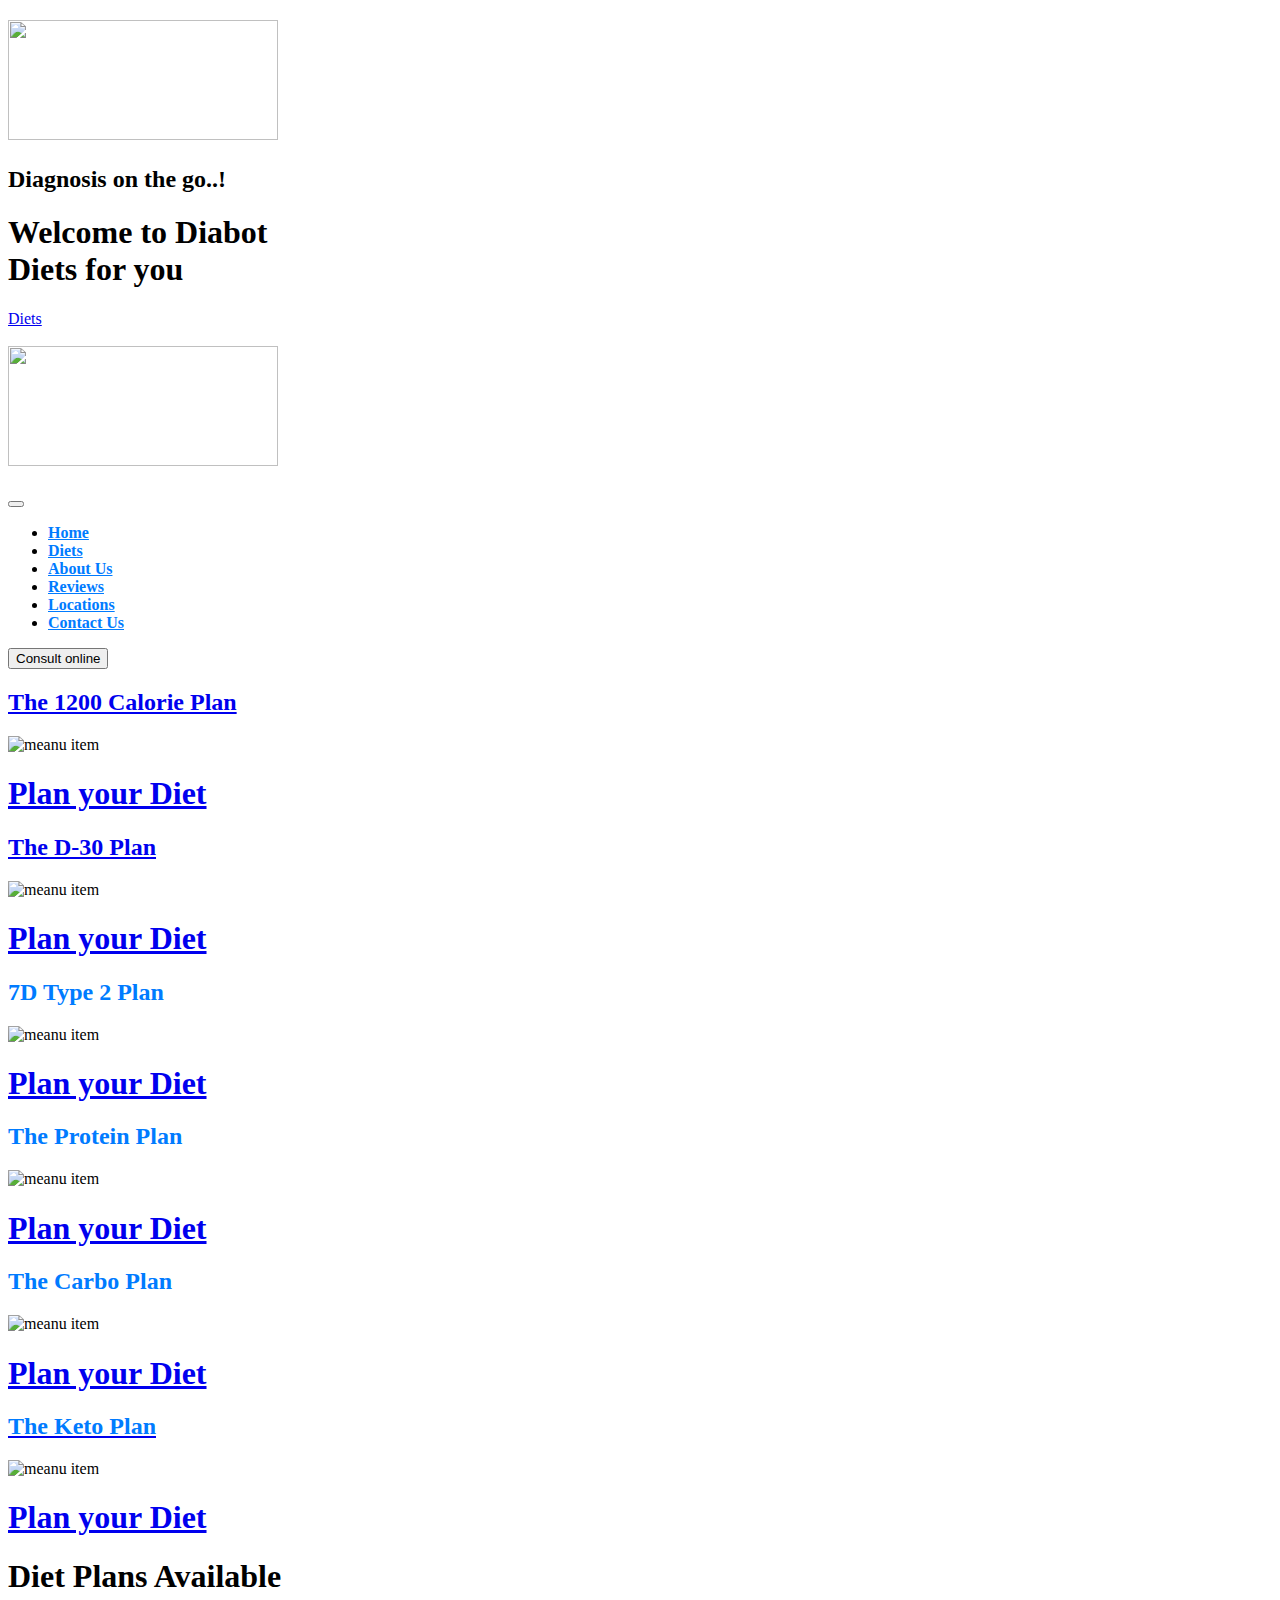
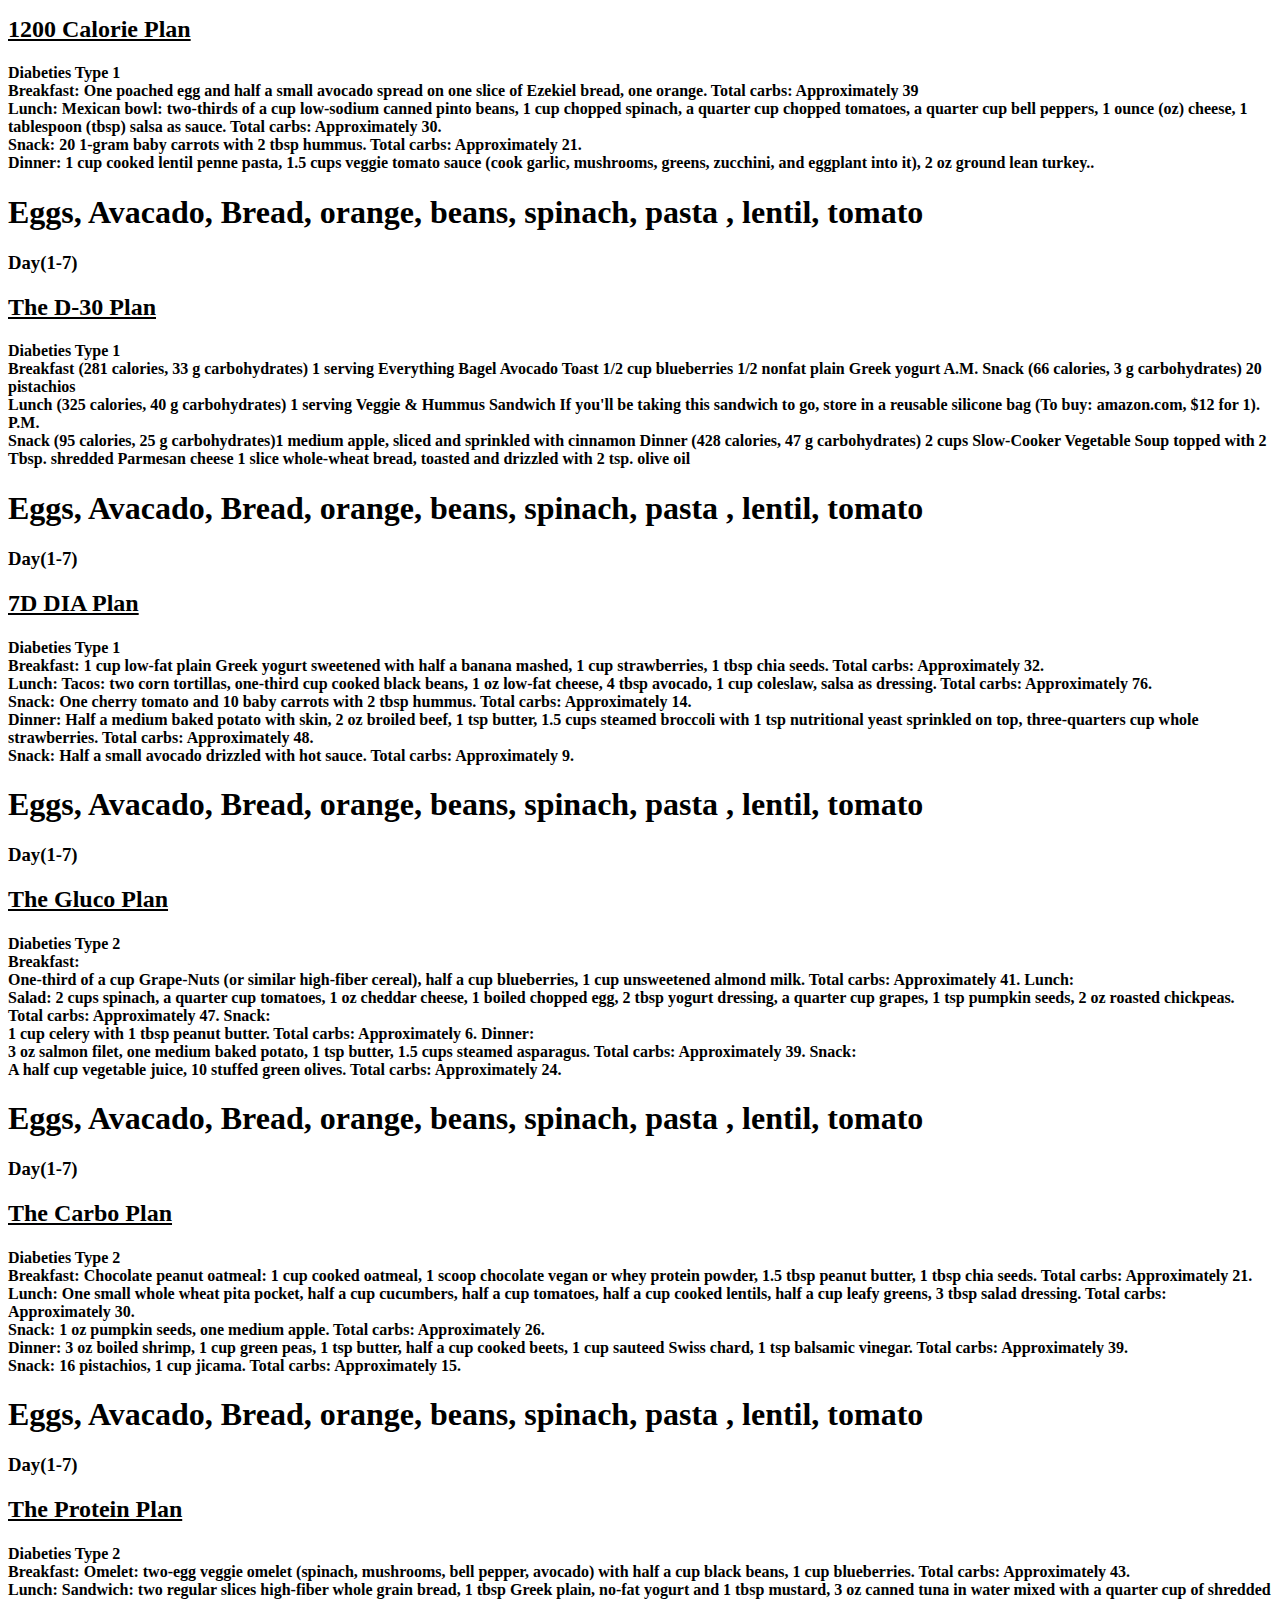
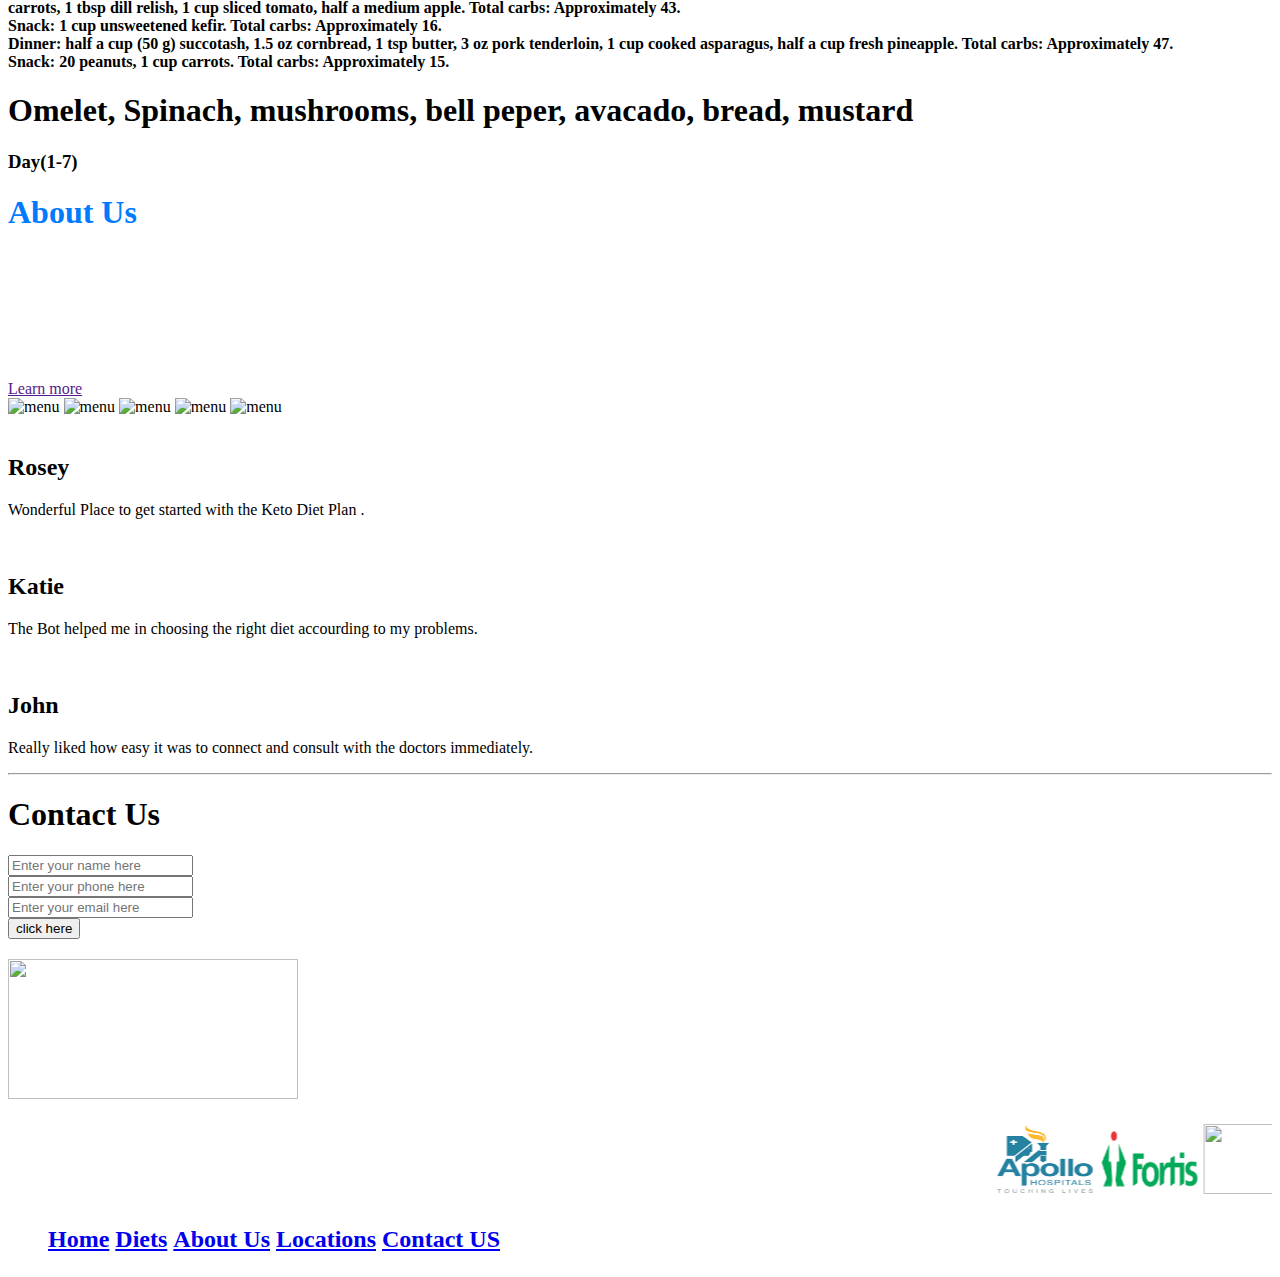
==== HTML/index.html @ bd064819 "Rename index.html to HTML/index.html" ====
<!DOCTYPE html>
<html lang="en">
<head>
    <meta charset="utf-8">
    


    <meta name="viewport" content="width=device-width, initial-scale=1.0">
    <title>DIABOT</title>
    <!-- bootstrap css-->
    <link rel="stylesheet" href="css/bootstrap.min.css">
    <!--main css-->
    <link rel="stylesheet" href="css/main.css">
    <!--font awesome js-->
    <script src="js/all.js"> </script>

    <!--google fonts-->

    <link href="https://fonts.googleapis.com/css?family=Lobster&display=swap" rel="stylesheet">
    <!--magnific popup-->
    <link rel="stylesheet" href="magnific-popup/magnific-popup.css">


</head>


<body>
<!--social icons-->

    <div class="container-fluid info p-3" id="top-icons">
        
            <div class="col d-flex justify-content-between align-items-baseline flex-wrap ">
                <div class="info-icons p-2">

                  <h2 id= Home>
                      <img src ="Diabot.png" width="270" height="120">
                  </h2>
                </div>

                <h2 class="primary-color p-2 text capitalize">Diagnosis on the go..!</h2>


            </div>
        </div>
    </div>
    <!--end of social icons-->
    <!--header section-->

    <header id="header">
        <div class="container">
            <div class="row height-90 align-items-center justify-content-center">
                <div class="col">

                    <div class="banner text-center">
                        <h1 class="display-1 text-capitalize w-50 mx-auto">
                            <large>Welcome to Diabot</large> <strong class="primary-color"><br>Diets for you</strong> </h1>
                        <a href="#special-items" class="btn main-btn sushi-btn my-4 text-capitalize">Diets</a>



                    </div>




                </div>

            </div>

        </div>




        <a href="#special-items" class="btn header-link primary-color"><i class="fas fa-arrow-down"></i></a>
    </header>
    <!--end of header section-->
    <!--navbar-->
    <nav class="navbar navbar-expand-lg">
        <h3 >
            <img src ="Diabot.png" width="270" height="120" >
        </h3>
        <button class="navbar-toggler" type="button" data-toggle="collapse" data-target="#myNavbar">
        <div class="toggler-btn">
            <div class="bar bar1"></div>
            <div class="bar bar2"></div>
            <div class="bar bar3"></div>
            </div>
        
        
        </button>
        
    
    
    <!--links-->
    <div class="collapse navbar-collapse" id="myNavbar">
       
       <ul class="navbar-nav mx-auto">
           
           
           <li class="nav-item">
               
               <a href="#Home" style="color:#007bff" class="nav-link text-capitalize"><b>Home</b></a>
           </li>
            <li class="nav-item">
               
               <a href="#special-items" style="color:#007bff" class="nav-link text-capitalize"><b>Diets</b></a>
           </li>
            <li class="nav-item">
               
               <a href="#About" style="color:#007bff" class="nav-link text-capitalize"><b>About Us</b></a>
           </li>
            <li class="nav-item">
               
               <a href="#reviews" style="color:#007bff" class="nav-link text-capitalize"><b>Reviews</b></a>
           </li>
            <li class="nav-item">
               
               <a href="#maploc" style="color:#007bff" class="nav-link text-capitalize"><b>Locations</b></a>
           </li>
            <li class="nav-item">
               
               <a href="#maploc" style="color:#007bff" class="nav-link text-capitalize"><b>Contact Us</b></a>
           </li>
       </ul>
       
       
       <form class="form-inline d-none d-lg-block mr-5">
        <a href="#maploc">
           <button class="btn nav-btn text-capitalize" type="button">Consult online</button></a>
           
       </form>
       
       
       
       
       
        
        
    </div>
    
    
    
    </nav>
    
    
    

    <!--end of navbar-->


    <!--menu items-->
    <section class="py-5" id="special-items">
        <div class="container my-5">
            <div class="row parent-container">

                <!--menu item1-->

                <div class="col-10 mx-auto col-sm-6 col-lg-4 my-3">
                    <h2 style="color:#007bff;" id="diets"><a href="#1200cal">The 1200 Calorie Plan</h2></a>
                    <div class="item-container">
                        <img  src="https://i.pinimg.com/originals/1f/45/80/1f4580c5e5791199b8c598fe4ac627f1.jpg" class="img-fluid img-thumbnail item-img" alt="meanu item">
                        <a href="https://i.pinimg.com/originals/1f/45/80/1f4580c5e5791199b8c598fe4ac627f1.jpg">
                            <h1 class="text-uppercase text-center item-link px-3">Plan your Diet</h1>







                        </a>
                    </div>
                </div>
                <!--menu item2-->

                <div class="col-10 mx-auto col-sm-6 col-lg-4 my-3">
                    <h2 style="color:#007bff;"><a href="#1200cal">The D-30 Plan</h2></a>
                    <div class="item-container">
                        <img src="https://www.tasteofhome.com/wp-content/uploads/2020/09/30-day-diabetic-meal-plan_slide.png"  height="800" class="img-fluid img-thumbnail item-img" alt="meanu item">
                        <a href="https://www.tasteofhome.com/wp-content/uploads/2020/09/30-day-diabetic-meal-plan_slide.png">
                            <h1 class="text-uppercase text-center item-link px-3">Plan your Diet</h1>







                        </a>
                    </div>
                </div>

                <!--menu item3-->

                <div class="col-10 mx-auto col-sm-6 col-lg-4 my-3">
                    <h2 style="color:#007bff;">7D Type 2 Plan</h2>
                    <div class="item-container">
                        <img src="https://www.topcount.co/wp-content/uploads/2017/10/best-7-day-diet-plan.jpeg" class="img-fluid img-thumbnail item-img" alt="meanu item">
                        <a href="https://www.topcount.co/wp-content/uploads/2017/10/best-7-day-diet-plan.jpeg">
                            <h1 class="text-uppercase text-center item-link px-3">Plan your Diet</h1>







                        </a>
                    </div>
                </div>

                <!--menu item4-->

                <div class="col-10 mx-auto col-sm-6 col-lg-4 my-3">
                    <h2 style="color:#007bff;"> The Protein Plan</h2>
                    <div class="item-container">
                        <img src="https://cdn.apartmenttherapy.info/image/upload/v1558444538/k/archive/b63208a60b753e90677cf47ddda2b6d7bf1188a3.jpg" class="img-fluid img-thumbnail item-img" alt="meanu item">
                        <a href="https://cdn.apartmenttherapy.info/image/upload/v1558444538/k/archive/b63208a60b753e90677cf47ddda2b6d7bf1188a3.jpg">
                            <h1 class="text-uppercase text-center item-link px-3">Plan your Diet</h1>







                        </a>
                    </div>
                </div>

                <!--menu item5-->

                <div class="col-10 mx-auto col-sm-6 col-lg-4 my-3">
                    <h2 style="color:#007bff;">The Carbo Plan</h2>
                    <div class="item-container">
                        <img src="https://i.pinimg.com/originals/0a/64/9a/0a649a296853624eeb6d9f520ce8946c.jpg" class="img-fluid img-thumbnail item-img" alt="meanu item">
                        <a href="https://i.pinimg.com/originals/0a/64/9a/0a649a296853624eeb6d9f520ce8946c.jpg">
                            <h1 class="text-uppercase text-center item-link px-3">Plan your Diet</h1>







                        </a>
                    </div>
                </div>

                <!--menu item6-->

                <div class="col-10 mx-auto col-sm-6 col-lg-4 my-3">
                    <a href ="#maploc"><h2 style="color:#007bff;">The Keto Plan</h2></a>
                    <div class="item-container">
                        <img src="https://ketodietrule.com/wp-content/uploads/2020/02/keto-diet-meal-plan.jpg" class="img-fluid img-thumbnail item-img" alt="meanu item">
                        <a href="https://ketodietrule.com/wp-content/uploads/2020/02/keto-diet-meal-plan.jpg">
                            <h1 class="text-uppercase text-center item-link px-3">Plan your Diet</h1>







                        </a>
                    </div>
                </div>





            </div>


        </div>









    </section>


    



    <!--end of menu items-->
    <!--menu section-->

    <section id="menu" class="py-5 my-5">

        <div class="container">

            <div class="row">

                <div class="col-md-6">

                    <!---title-->

                    <div class="row">
                        <div class="col">
                            <h1 class="primary-color text-uppercase" id="1200cal">Diet  Plans Available</h1>

                        </div>
                    </div>
                    <!--end titile-->
                    <!--single item-->

                    <!--single item-->

                    <div class="single-item d-flex justify-content-between my-3 p-3 special">
                        <div class="single-item-text">
                            <h2 class="text-uppercase text-dark"><b><u>1200 Calorie Plan</b></u></h2>
                            <h4 class="text-dark">Diabeties Type 1 <br>
                               <b> Breakfast:</b> One poached egg and half a small avocado spread on one slice of Ezekiel bread, one orange. Total carbs: Approximately 39
                                <br>
                            <b>Lunch:</b> Mexican bowl: two-thirds of a cup low-sodium canned pinto beans, 1 cup chopped spinach, a quarter cup chopped tomatoes, a quarter cup bell peppers, 1 ounce (oz) cheese, 1 tablespoon (tbsp) salsa as sauce. Total carbs: Approximately 30.
                                <br>
                            <b> Snack: </b>20 1-gram baby carrots with 2 tbsp hummus. Total carbs: Approximately 21.
                                <br>
                            <b> Dinner:</b> 1 cup cooked lentil penne pasta, 1.5 cups veggie tomato sauce (cook garlic, mushrooms, greens, zucchini, and eggplant into it), 2 oz ground lean turkey..</h4>

                            <div class="single-item-price align-self-end">
                                <h1 class="text-uppercase text-dark">Eggs, Avacado, Bread, orange, beans, spinach, pasta , lentil, tomato</h1>
                            </div>
                            <h3 class="special-text text-capitalize">Day(1-7)</h3>



                        </div>

                    </div>





                    <div class="single-item d-flex justify-content-between my-3 p-3 special">
                        <div class="single-item-text">
                            <h2 class="text-uppercase text-dark"><b><u>The D-30 Plan</b></u></h2>
                            <h4 class="text-dark">Diabeties Type 1 <br>
                               <b> Breakfast </b> (281 calories, 33 g carbohydrates)
                                    1 serving Everything Bagel Avocado Toast
                                    1/2 cup blueberries
                                    1/2 nonfat plain Greek yogurt
                                    A.M. Snack (66 calories, 3 g carbohydrates)
                                    20 pistachios<br>
                                 <b> Lunch </b> (325 calories, 40 g carbohydrates)
                                1 serving Veggie & Hummus Sandwich
                                If you'll be taking this sandwich to go, store in a reusable silicone bag (To buy: amazon.com, $12 for 1).

                    P.M.<br> <b> Snack </b> (95 calories, 25 g carbohydrates)1 medium apple, sliced and sprinkled with cinnamon
                    <b> Dinner  </b> (428 calories, 47 g carbohydrates)
                    2 cups Slow-Cooker Vegetable Soup topped with 2 Tbsp. shredded Parmesan cheese
                        1 slice whole-wheat bread, toasted and drizzled with 2 tsp. olive oil </h4>

                            <div class="single-item-price align-self-end">
                                <h1 class="text-uppercase text-dark">Eggs, Avacado, Bread, orange, beans, spinach, pasta , lentil, tomato</h1>
                            </div>
                            <h3 class="special-text text-capitalize">Day(1-7)</h3>



                        </div>

                    </div>




                    <!--single item-->

                    <div class="single-item d-flex justify-content-between my-3 p-3 special">
                        <div class="single-item-text">
                            <h2 class="text-uppercase text-dark"><b><u>7D DIA Plan</b></u></h2>
                            <h4 class="text-dark">Diabeties Type 1 <br>
                                <b> Breakfast:</b> 1 cup low-fat plain Greek yogurt sweetened with half a banana mashed, 1 cup strawberries, 1 tbsp chia seeds. Total carbs: Approximately 32.
                                <br>
                                <b> Lunch:</b> Tacos: two corn tortillas, one-third cup cooked black beans, 1 oz low-fat cheese, 4 tbsp avocado, 1 cup coleslaw, salsa as dressing. Total carbs: Approximately 76.
                                <br>
                                <b>Snack:</b> One cherry tomato and 10 baby carrots with 2 tbsp hummus. Total carbs: Approximately 14.
                                <br>
                                <b> Dinner:</b> Half a medium baked potato with skin, 2 oz broiled beef, 1 tsp butter, 1.5 cups steamed broccoli with 1 tsp nutritional yeast sprinkled on top, three-quarters cup whole strawberries. Total carbs: Approximately 48.
                                <br>
                                <b> Snack:</b> Half a small avocado drizzled with hot sauce. Total carbs: Approximately 9.
                                 </h4>

                            <div class="single-item-price align-self-end">
                                <h1 class="text-uppercase text-dark">Eggs, Avacado, Bread, orange, beans, spinach, pasta , lentil, tomato</h1>
                            </div>
                            <h3 class="special-text text-capitalize">Day(1-7)</h3>



                        </div>

                    </div>



                   










                    <!--end of single item-->

                    <!--end of single item-->
                    <!---title-->
                    <div class="single-item d-flex justify-content-between my-3 p-3 special">
                        <div class="single-item-text">
                            <h2 class="text-uppercase text-dark"><b><u>The Gluco Plan</b></u></h2>
                            <h4 class="text-dark">Diabeties Type 2 <br>
                               <b> Breakfast:</b> <br> One-third of a cup Grape-Nuts (or similar high-fiber cereal), half a cup blueberries, 1 cup unsweetened almond milk. Total carbs: Approximately 41.

<b> Lunch: </b> <br> Salad: 2 cups spinach, a quarter cup tomatoes, 1 oz cheddar cheese, 1 boiled chopped egg, 2 tbsp yogurt dressing, a quarter cup grapes, 1 tsp pumpkin seeds, 2 oz roasted chickpeas. Total carbs: Approximately 47.

<b> Snack: </b> <br> 1 cup celery with 1 tbsp peanut butter. Total carbs: Approximately 6.

<b> Dinner: </b> <br> 3 oz salmon filet, one medium baked potato, 1 tsp butter, 1.5 cups steamed asparagus. Total carbs: Approximately 39.

<b> Snack: </b> <br>  A half cup vegetable juice, 10 stuffed green olives. Total carbs: Approximately 24. </h4>

                            <div class="single-item-price align-self-end">
                                <h1 class="text-uppercase text-dark">Eggs, Avacado, Bread, orange, beans, spinach, pasta , lentil, tomato</h1>
                            </div>
                            <h3 class="special-text text-capitalize">Day(1-7)</h3>



                        </div>

                    </div>

                    <div class="single-item d-flex justify-content-between my-3 p-3 special">
                        <div class="single-item-text">
                            <h2 class="text-uppercase text-dark"><b><u>The Carbo Plan</b></u></h2>
                            <h4 class="text-dark">Diabeties Type 2 <br>
                               <b>Breakfast: Chocolate peanut oatmeal:</b> 1 cup cooked oatmeal, 1 scoop chocolate vegan or whey protein powder, 1.5 tbsp peanut butter, 1 tbsp chia seeds. Total carbs: Approximately 21.
                               <br>
                               <b></b> Lunch:</b> One small whole wheat pita pocket, half a cup cucumbers, half a cup tomatoes, half a cup cooked lentils, half a cup leafy greens, 3 tbsp salad dressing. Total carbs: Approximately 30.
                                <br>
                                <b> Snack:</b> 1 oz pumpkin seeds, one medium apple. Total carbs: Approximately 26.
                                <br>
                                <b> Dinner:</b> 3 oz boiled shrimp, 1 cup green peas, 1 tsp butter, half a cup cooked beets, 1 cup sauteed Swiss chard, 1 tsp balsamic vinegar. Total carbs: Approximately 39.
                                <br>
                                <b></b>Snack:</b> 16 pistachios, 1 cup jicama. Total carbs: Approximately 15. </h4>

                            <div class="single-item-price align-self-end">
                                <h1 class="text-uppercase text-dark">Eggs, Avacado, Bread, orange, beans, spinach, pasta , lentil, tomato</h1>
                            </div>
                            <h3 class="special-text text-capitalize">Day(1-7)</h3>



                        </div>

                    </div>

                    <div class="single-item d-flex justify-content-between my-3 p-3 special">
                        <div class="single-item-text">
                            <h2 class="text-uppercase text-dark"><b><u>The Protein Plan</b></u></h2>
                            <h4 class="text-dark">Diabeties Type 2 <br>
                               <b>Breakfast:</b> Omelet: two-egg veggie omelet (spinach, mushrooms, bell pepper, avocado) with half a cup black beans, 1 cup blueberries. Total carbs: Approximately 43.
                                <br>
                                <b>Lunch: </b>Sandwich: two regular slices high-fiber whole grain bread, 1 tbsp Greek plain, no-fat yogurt and 1 tbsp mustard, 3 oz canned tuna in water mixed with a quarter cup of shredded carrots, 1 tbsp dill relish, 1 cup sliced tomato, half a medium apple. Total carbs: Approximately 43.
                                <br>
                                <b>Snack:</b> 1 cup unsweetened kefir. Total carbs: Approximately 16.
                                <br>
                            <b>Dinner: </b>half a cup (50 g) succotash, 1.5 oz cornbread, 1 tsp butter, 3 oz pork tenderloin, 1 cup cooked asparagus, half a cup fresh pineapple. Total carbs: Approximately 47.
                                <br>
                            <b> Snack:</b> 20 peanuts, 1 cup carrots. Total carbs: Approximately 15. </h4>

                            <div class="single-item-price align-self-end">
                                <h1 class="text-uppercase text-dark">Omelet, Spinach, mushrooms, bell peper, avacado, bread, mustard</h1>
                            </div>
                            <h3 class="special-text text-capitalize">Day(1-7)</h3>



                        </div>

                    </div>


                </div>







                    <!--end of single item-->

                    <!--end of single item-->
                    <!---title-->

                    <!--end titile-->
                    <!--single item-->


                </div>
                <!--single item-->



            </div>

            <!--end of single item-->

            <!--end of single item-->

            <!---title-->


            <!--end titile-->
            <!--single item-->


            <!--single item-->










            <!--end of single item-->

            <!--end of single item-->




        </div>
        <!--end of first column-->
        <!--start of second column-->





        <!---title-->

        <div class="row">
            <div class="col">
                <h1 class="primary-color text-uppercase"></h1>

            </div>
        </div>
        <!--end titile-->










        <!--end of single item-->

        <!--end of single item-->


    </section>





    <!--end of menu section-->


    <!--about-->
    <section id="about" class="py-5">
        <div class="container">
            <div class="row">
                <div class="col-md-6 my-4"  >
                    <h1 class="text-uppercase display-3" style="color:#007bff;" id="About">About Us</h1>
                    <h2 style="color:#ffffff;">We offer a wide range of services by our DIABOT, It will schedule you appointment for consulting with a doctor on your 
                        desired Date and Time.
                    <br> Also it will suggest you on which diet plan to choose with your data!<br>
                    Feel Free to use the DIABOT on the bottom right corner.  
        </h2>

                    <a href="" class="btn main-btn my-4 text-capitalize">Learn more</a>
                </div>


                <div class="col-md-6 about-pictures my-4 d-none d-lg-block">
                    <img src="https://asianfoodnetwork.com/content/dam/afn/global/en/articles/is-keto-suitable-for-diabetics/afn_keto_diet_diabetic_food.jpg" alt="menu" class="img-1 img-thumbnail about-image">
                    <img src="https://img.webmd.com/dtmcms/live/webmd/consumer_assets/site_images/article_thumbnails/reference_guide/best_and_worst_foods_for_diabetes_ref_guide/650x350_best_and_worst_foods_for_diabetes_ref_guide.jpg" alt="menu" class="img-2 img-thumbnail about-image">
                    <img src="https://encrypted-tbn0.gstatic.com/images?q=tbn:ANd9GcS-KaNglWihuyE_fKgw3qY4xil0piTXIZv1fw&usqp=CAU" alt="menu" class="img-3 img-thumbnail about-image">
                    <img src="https://encrypted-tbn0.gstatic.com/images?q=tbn:ANd9GcTVKsLpF_HG74ub33afAi7aVvgqvB2eps_bvw&usqp=CAU" alt="menu" class="img-4 img-thumbnail about-image">
                    <img src="img/item5.jpg" alt="menu" class="img-5 img-thumbnail about-image">


                </div>
            </div>
        </div>

    </section>
    <!--end of about-->
    <!--reviews-->
    <section id="reviews" class="py-5">
        <div id="slider" class="carousel slide" data-ride="carousel">

            <div class="carousel-inner">
                <!--carousel item-->
                <div class="carousel-item active">
                    <div class="container">
                        <div class="row">
                            <div class="col-lg-10 mx-auto d-flex justify-content-between review-item py-3">

                                <!--image-->
                                <div class="align-self-center ml-3">
                                    <img src="img/cust2.jpeg" alt="" class="rounded-circle review-img">
                                </div>
                                <!--text-->
                                <div class="review-text px-5" id="maploc">
                                    <h2 class="text-capitalize mb-3 primary-color">Rosey</h2>
                                    <p class="lead text-muted">Wonderful Place to get started with the Keto Diet Plan .</p>

                                </div>
                            </div>
                        </div>
                    </div>


                </div>
                <!---carousel controls-->
                <div class="carousel-item">
                    <div class="container">
                        <div class="row">
                            <div class="col-lg-10 mx-auto d-flex justify-content-between review-item py-3">

                                <!--image-->
                                <div class="align-self-center ml-3">
                                    <img src="img/cust3.jpg" alt="" class="rounded-circle review-img">
                                </div>
                                <!--text-->
                                <div class="review-text px-5">
                                    <h2 class="text-capitalize mb-3 primary-color">Katie</h2>
                                    <p class="lead text-muted">The Bot helped me in choosing the right diet accourding to my problems. </p>

                                </div>
                            </div>
                        </div>
                    </div>


                </div>
                <!---carousel controls-->
                <div class="carousel-item">
                    <div class="container">
                        <div class="row">
                            <div class="col-lg-10 mx-auto d-flex justify-content-between review-item py-3">

                                <!--image-->
                                <div class="align-self-center ml-3">
                                    <img src="img/cust4.jpg" alt="" class="rounded-circle review-img">
                                </div>
                                <!--text-->
                                <div class="review-text px-5">
                                    <h2 class="text-capitalize mb-3 primary-color">John</h2>
                                    <p class="lead text-muted">Really liked how easy it was to connect and consult with the doctors immediately.</p>

                                </div>
                            </div>
                        </div>
                    </div>


                </div>
                <!---carousel controls-->
                <a href="#slider" class="carousel-control-prev" role="button" data-slide="prev">
                    <span class="carousel-control-prev-icon">

                    </span>
                </a>

                <a href="#slider" class="carousel-control-next" role="button" data-slide="next">
                    <span class="carousel-control-next-icon">

                    </span>
                </a>

            </div>

        </div>

        <!--end of carousel item-->

    </section>
    <!--end of eviews-->
    <!--team-->
   
<!--end of team-->
<!--contact section-->
<hr id="Map1">
<section id="contact">
    <div class="container-fluid no-padding">
        <div class="row">
            

            <script src='https://api.mapbox.com/mapbox-gl-js/v2.1.1/mapbox-gl.js'></script>
<link href='https://api.mapbox.com/mapbox-gl-js/v2.1.1/mapbox-gl.css' rel='stylesheet' />

            <div class="col-md-6 my-3">
                <div class="embed-responsive embed-responsive-21by9 height-60">
                     
                        <div id='map' iframe class="embed-responsive-item" width="100" frameborder="0" style="border:0" allowfullscreen></div></iframe>  
<script>
  mapboxgl.accessToken = 'pk.eyJ1Ijoic2hyZWVrYXIiLCJhIjoiY2tuMnJvdHpjMDBzbTMwcXJvbWtxNG1vaSJ9.k7IcMxPExU2AAFMRTB1rRg';
  var map = new mapboxgl.Map({
    container: 'map',
    style: 'mapbox://styles/shreekar/ckn2vnhpb0aeu17pagg7eng02',
    
   

  });
  var marker = new mapboxgl.Marker()
  .setLngLat([ 77.63810874368117, 12.919284769685078 ])
  .addTo(map);
  var marker = new mapboxgl.Marker()
  .setLngLat([ 77.61960764337853, 12.92997896729301 ])
  .addTo(map);
  var marker = new mapboxgl.Marker()
  .setLngLat([ 77.605, 12.983 ])
  .addTo(map);
  var marker = new mapboxgl.Marker()
  .setLngLat([ 77.5559863565285, 13.134737525905749 ])
  .addTo(map);
  var marker = new mapboxgl.Marker()
  .setLngLat([ 77.59042201779488, 13.080600022815105 ])
  .addTo(map);
  var marker = new mapboxgl.Marker()
  .setLngLat([ 80.2517354090699, 13.070822475618462 ])
  .addTo(map);
  var marker = new mapboxgl.Marker()
  .setLngLat([ 80.0488900962717, 12.892043946758356 ])
  .addTo(map);
  
</script>

                </div>
                
            </div>
            <div class="col-md-6 my-3 align-self-center">
                <div class="card text-center">
                    <div class="card-header">
                        <h1 class="text-uppercase" id ="Contact Us">Contact    Us</h1>  
                    </div>
                    <div class="card-body">
                        <form>
                            <!--input group-->
                            <div class="input-group my-3">
                              <div class="input-group-prepend">
                                <span class="input-group-text" id="input-text">
                                <i class="fas fa-user"></i>
                                    
                                </span>  
                              </div>  
                               <input type="text" id="text" class="form-control form-control-lg" placeholder="Enter your name here">
                               
                                
                            </div>
                            <!--input group2-->
                            <div class="input-group my-3">
                              <div class="input-group-prepend">
                                <span class="input-group-text" id="input-phone">
                                <i class="fas fa-phone"></i>
                                    
                                </span>  
                              </div>  
                               <input type="text" id="phone" class="form-control form-control-lg" placeholder="Enter your phone here">
                               
                                
                            </div>
                            <!--input group3-->
                            <div class="input-group my-3">
                              <div class="input-group-prepend">
                                <span class="input-group-text" id="input-email">
                                <i class="fas fa-envelope"></i>
                                    
                                </span>  
                              </div>  
                               <input type="email" id="text" class="form-control form-control-lg" placeholder="Enter your email here">
                               
                                
                            </div>
                            
                              <button type="submit" class="btn btn-block btn-lg text-uppercase contact-btn"><i class="far fa-hand-point-right mr-2"></i>click here
                                  
                                  
                                  
                              </button>
                            
                            
                            
                            
                    
                            
                            
                        </form>
                            
                        </div>
                    </div>
                    
                </div>
                
            </div>
            
            
            
            
        </div>
        
        

    
</section>


<!--end of contact section-->

<div class="container-fluid info p-3">
        <div class="row">
            <div class="col d-flex justify-content-between align-items-baseline flex-wrap ">
                <div class="info-icons p-2">
                    
                    <h2 >
                        <img src ="Diabot.png" width="290" height="140"
                        >
                    
                    </h2>
                   
                </div>
                
                <marquee scrollamount="30" onmouseover="stop()" onmouseout="start()">
      
                    <img src="[data-uri]" width="100" height="70" >
                    <img src="[data-uri]" width="100" height="70" >
                    <img src="https://encrypted-tbn0.gstatic.com/images?q=tbn:ANd9GcTr1Aj89ZdnDxFhMp-6gbOIyknogZSUiLmQJw&usqp=CAU" width="100" height="70" >
                    <img src="https://encrypted-tbn0.gstatic.com/images?q=tbn:ANd9GcSqHQHI6XKVrBox3M9p2VCaEQ0Y0dCK6HAvXg&usqp=CAU" width="100" height="70" >
                    <img src="[data-uri]" width="100" height="70" >
                    <img src="[data-uri]" width="100" height="70" >
                  </marquee> 
                <h2 class="primary-color p-2 text uppercase" center="200px" ><ul>
                    <a href="#Home" > 
                      <b>Home</b></a>
                   
                    <a href="#diets"><b>Diets</b></a>
                    <a href="#About"><b>About Us</b></a>
                    <a href="#maploc"><b>Locations</b></a>
                    <a href="#maploc"><b>Contact US</b></a>
                  </ul>   
                  
            </div>
        </div>
    </div>
    <a href="#top-icons" id="back-to-top" class="p-1"><i class="fas fa-arrow-up primary-color fa-3x"></i></a>








    <!--jquery-->
    <script src="js/jquery-3.4.1.min.js"></script>
    <!--bootstrap js-->
    <script src="js/bootstrap.bundle.min.js"></script>
    <!--ripples-->
    <script src="js/jquery.ripples-min.js"></script>
    <!--magnific popup-->
    <script src="magnific-popup/jquery.magnific-popup.js"></script>
    <!--js-->
    <script src="js/script.js"></script>



</body>
</html>
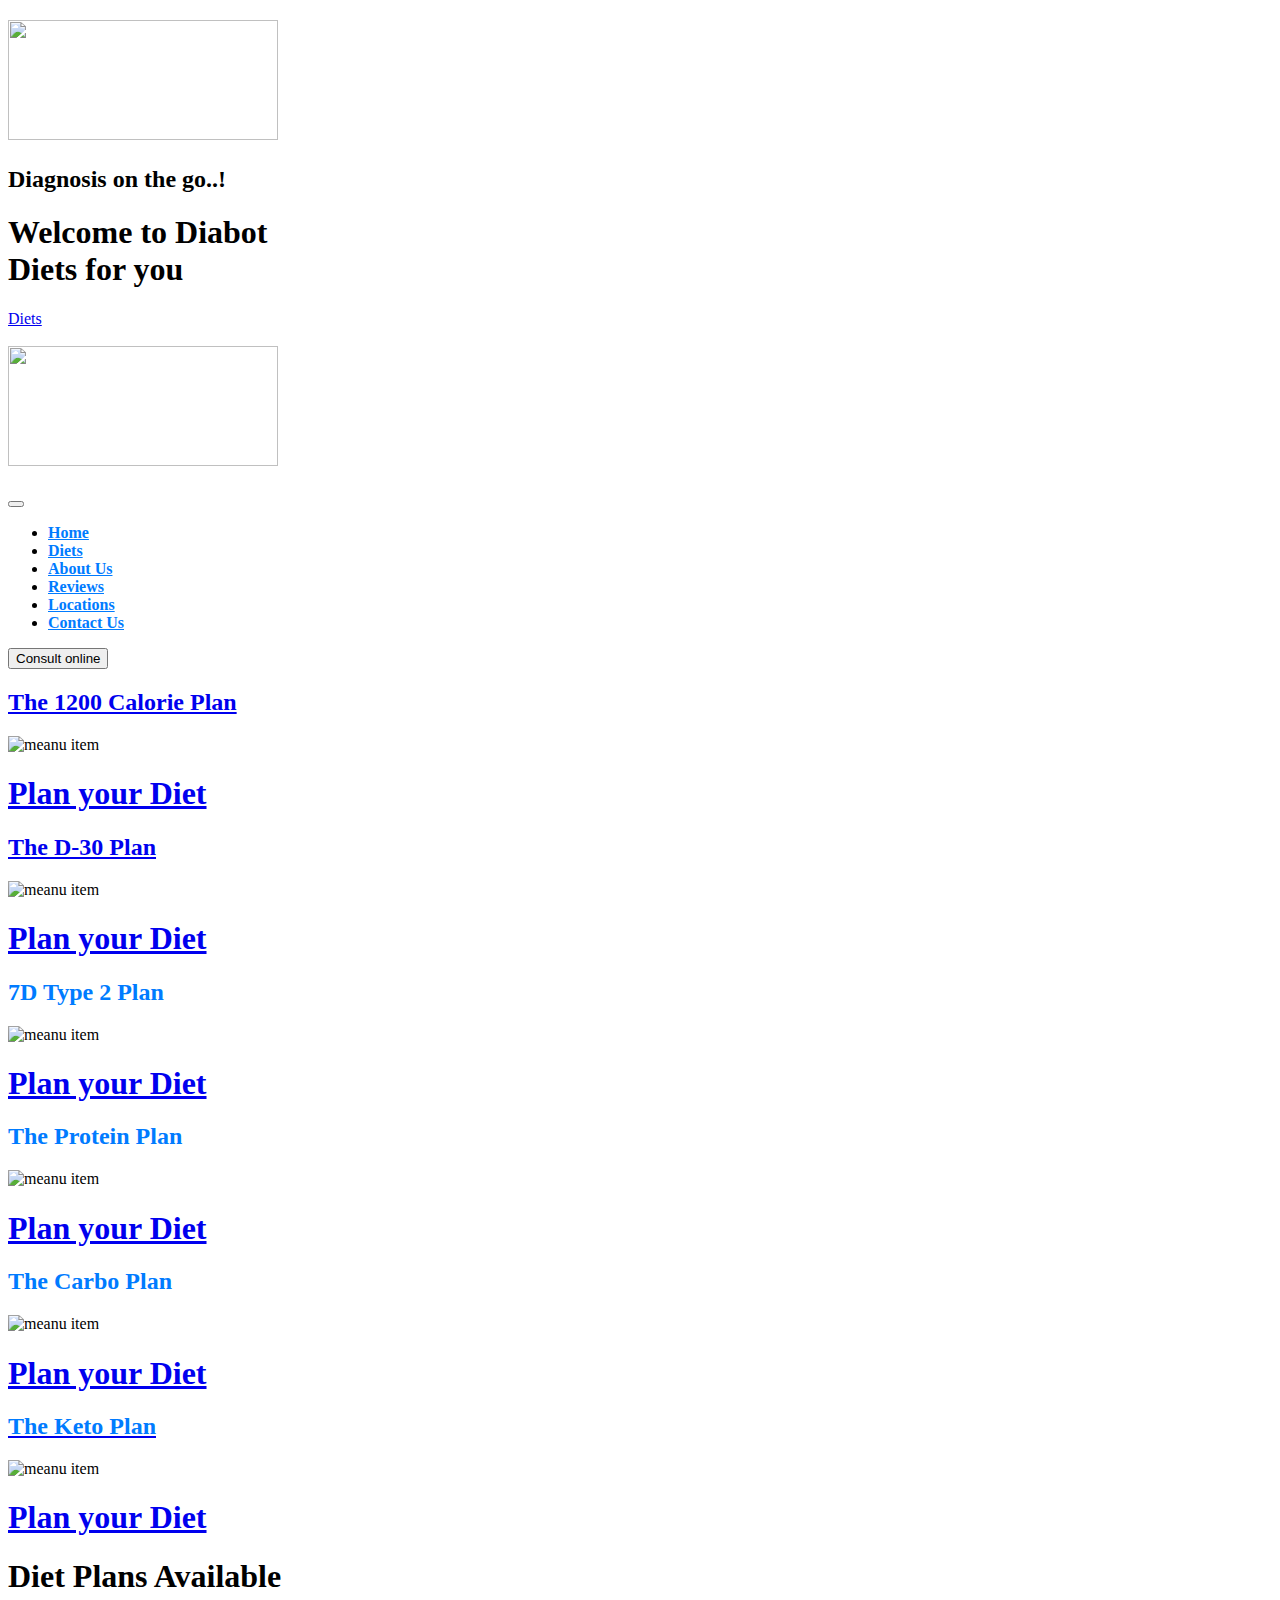
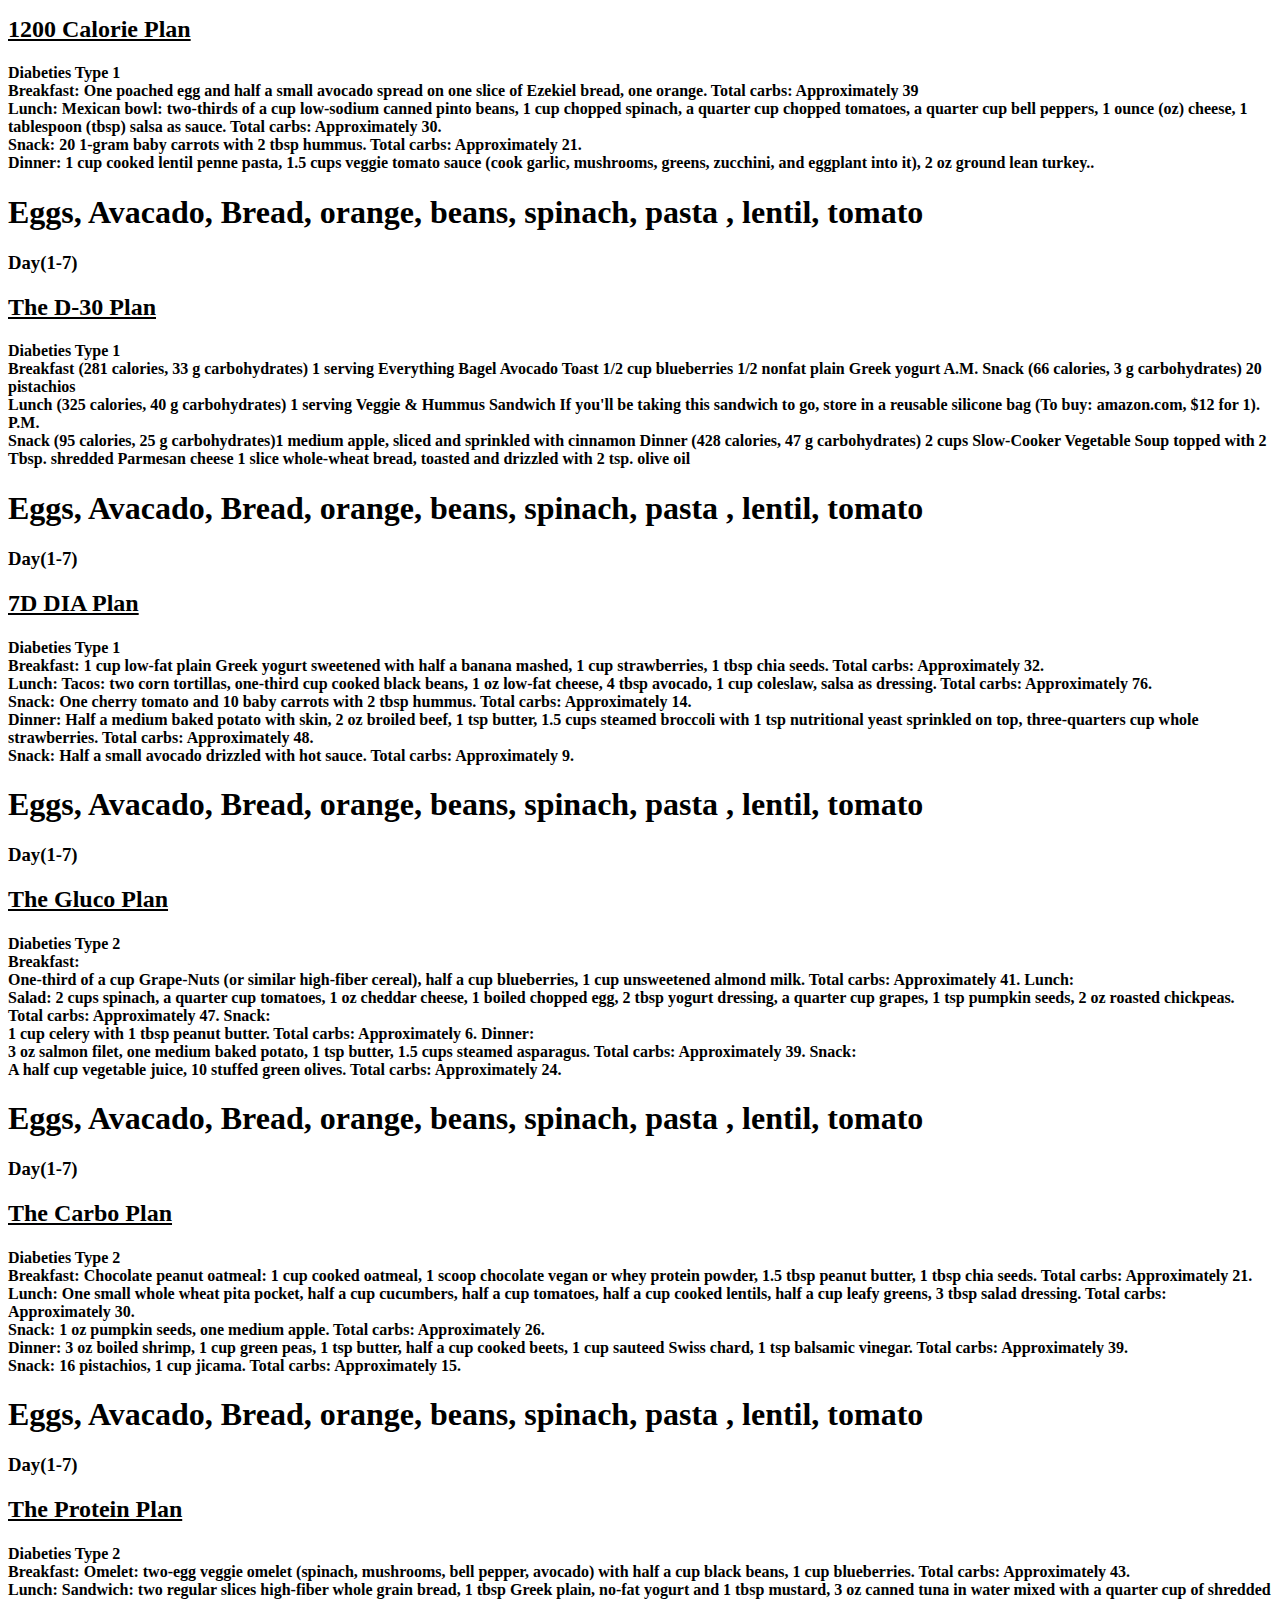
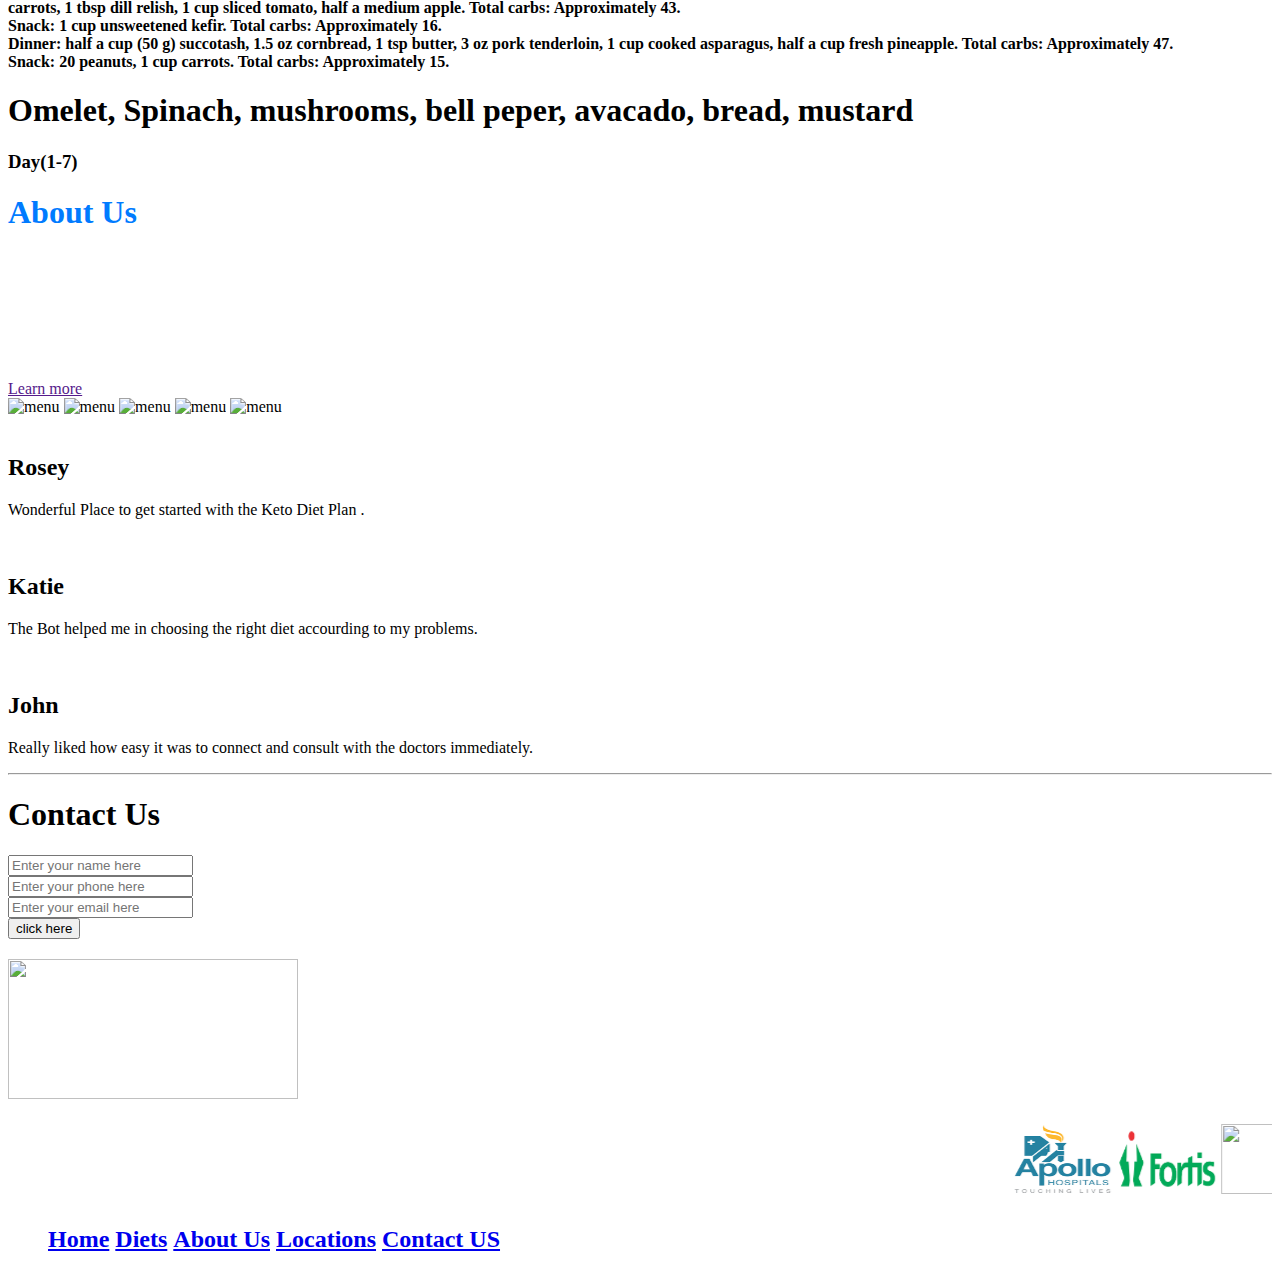
==== commit 269f3223: "HTML file" ====
--- a/HTML/index.html
+++ b/HTML/index.html
@@ -25,7 +25,7 @@
 
 
 <body>
-<!--social icons-->
+<!--social icons--> 
 
     <div class="container-fluid info p-3" id="top-icons">
         
